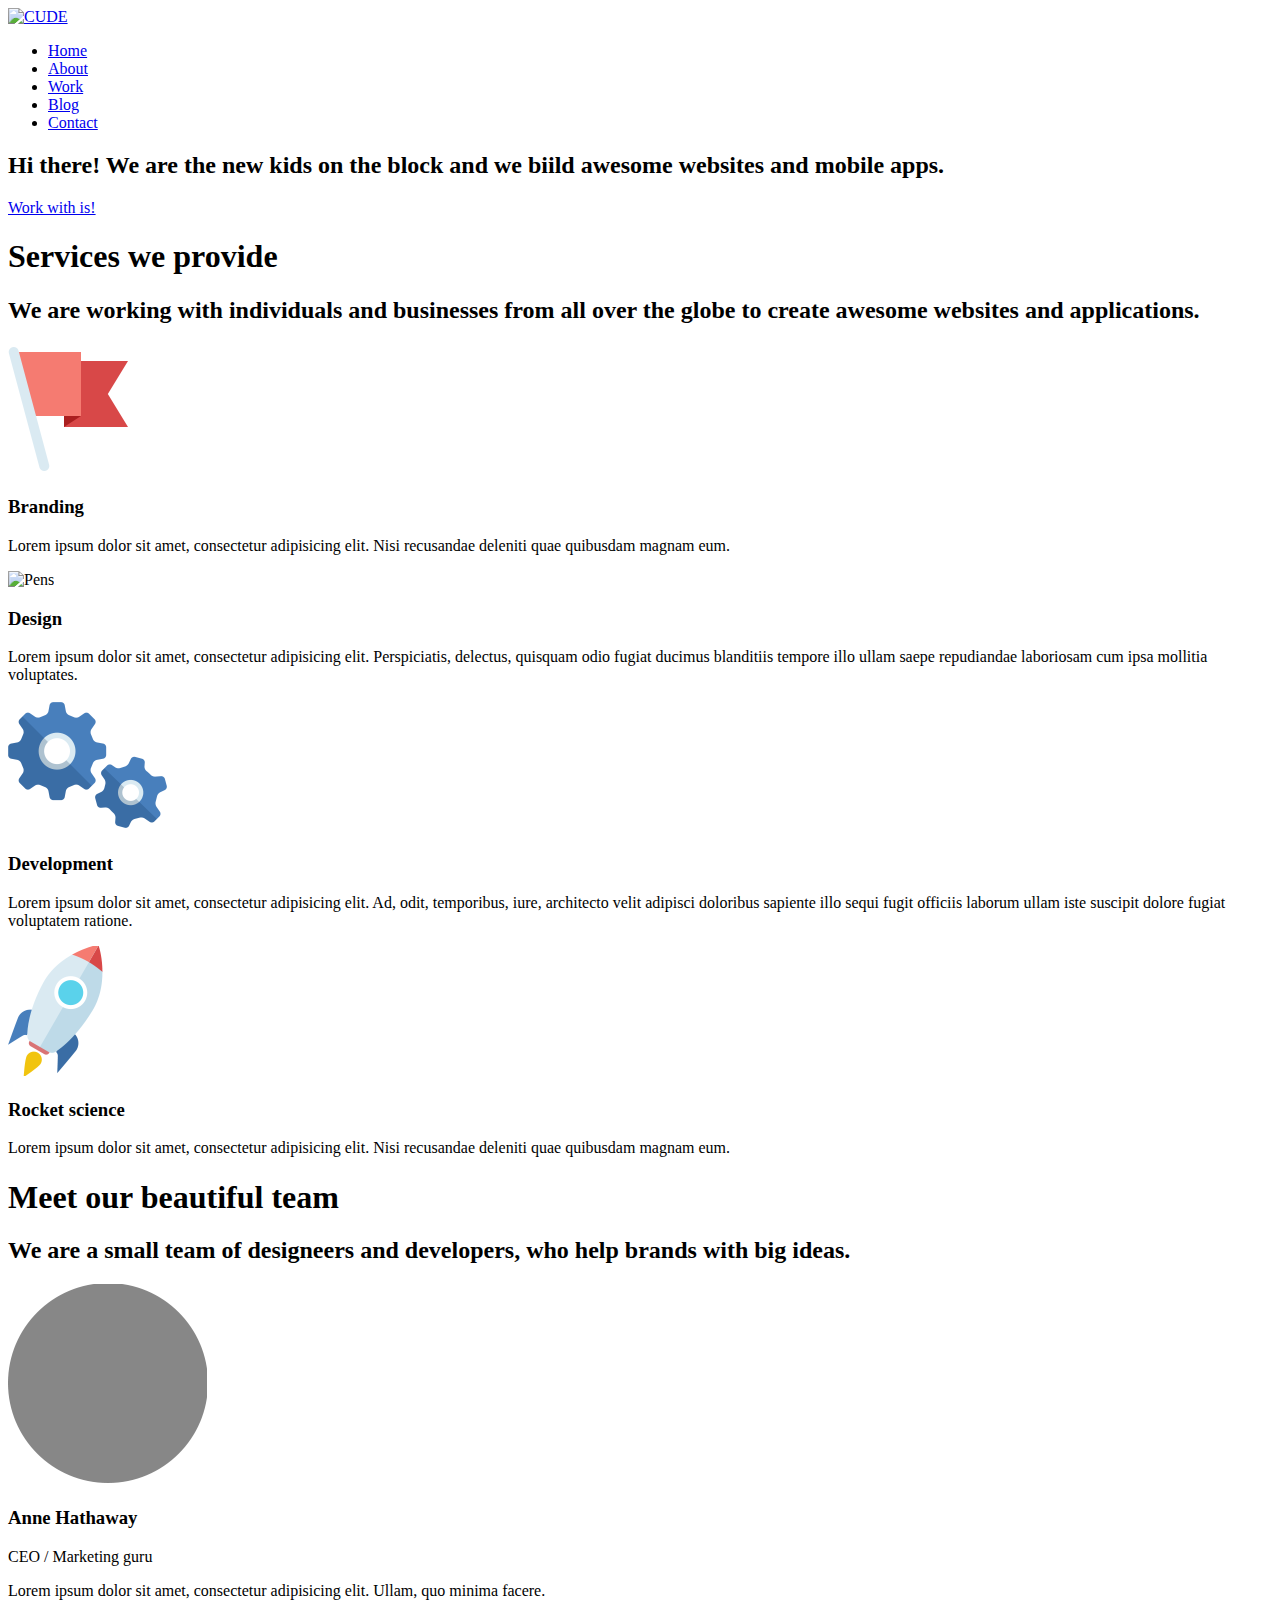
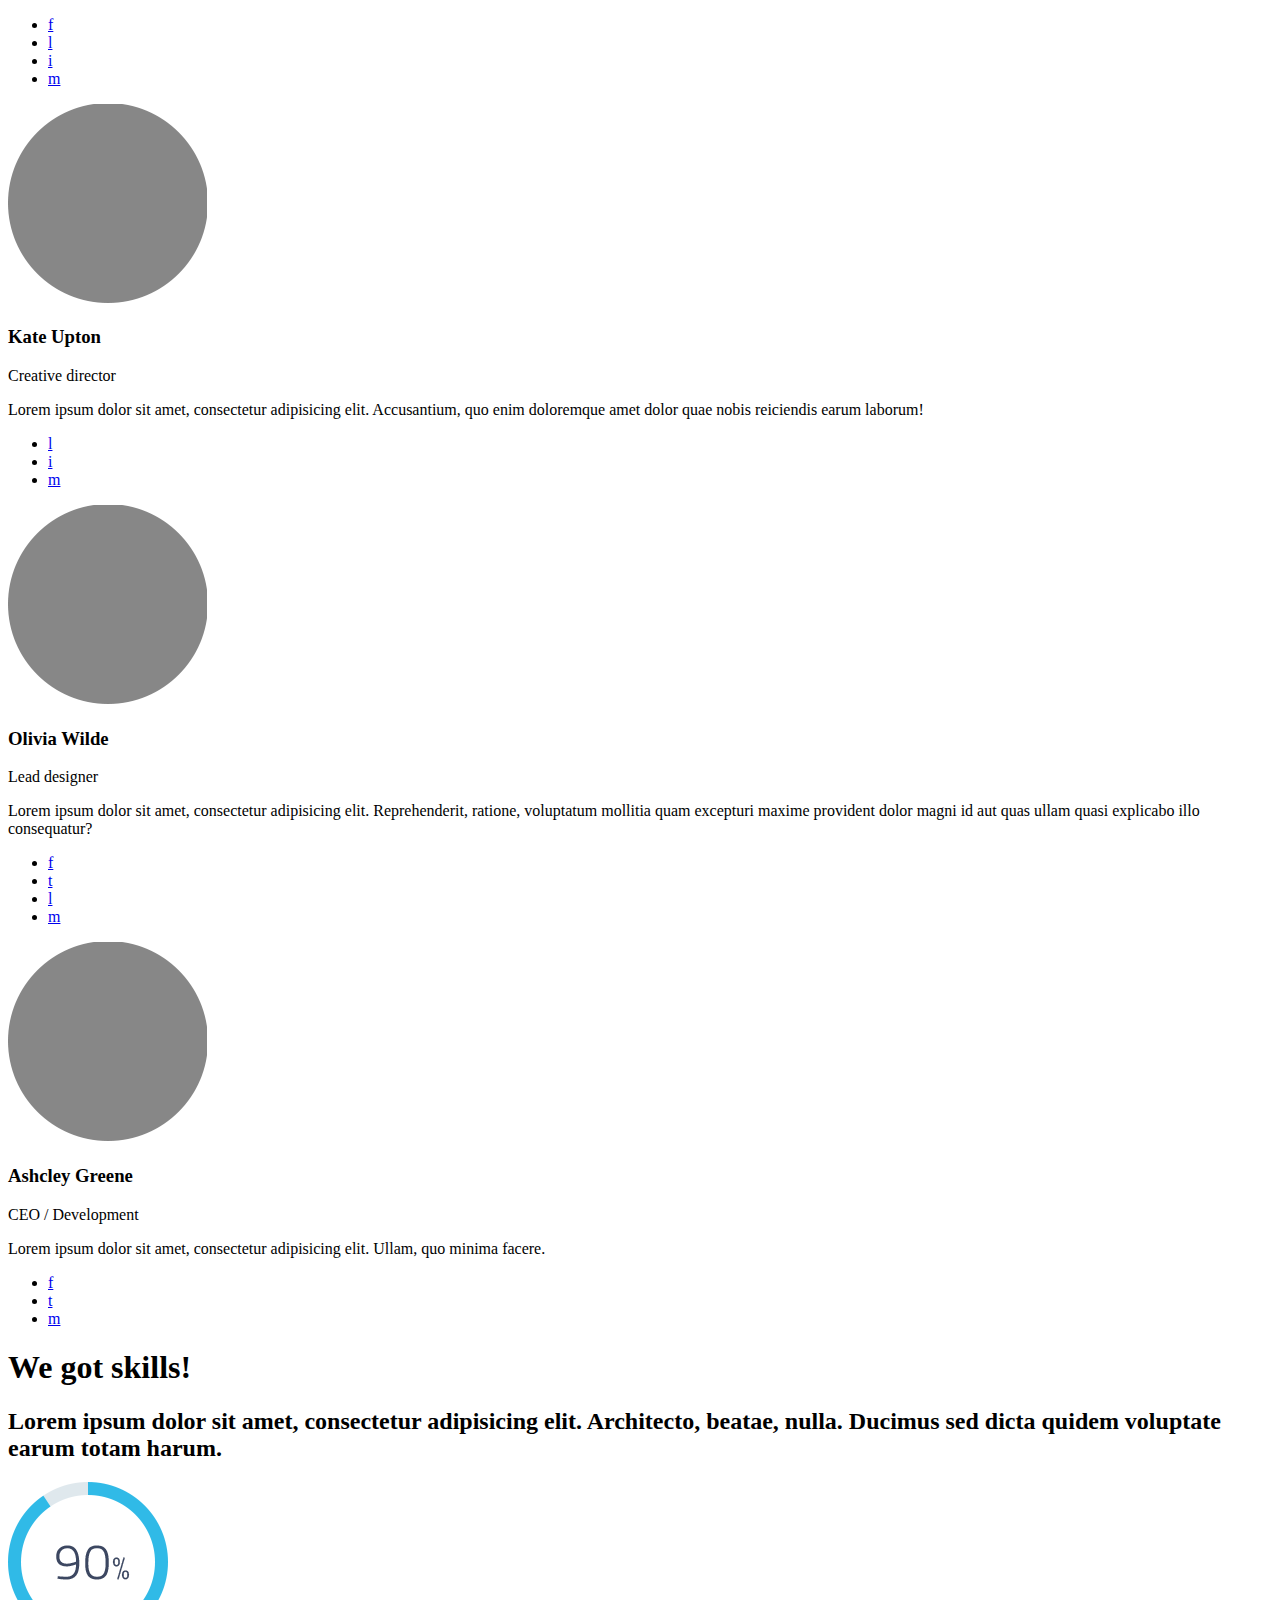
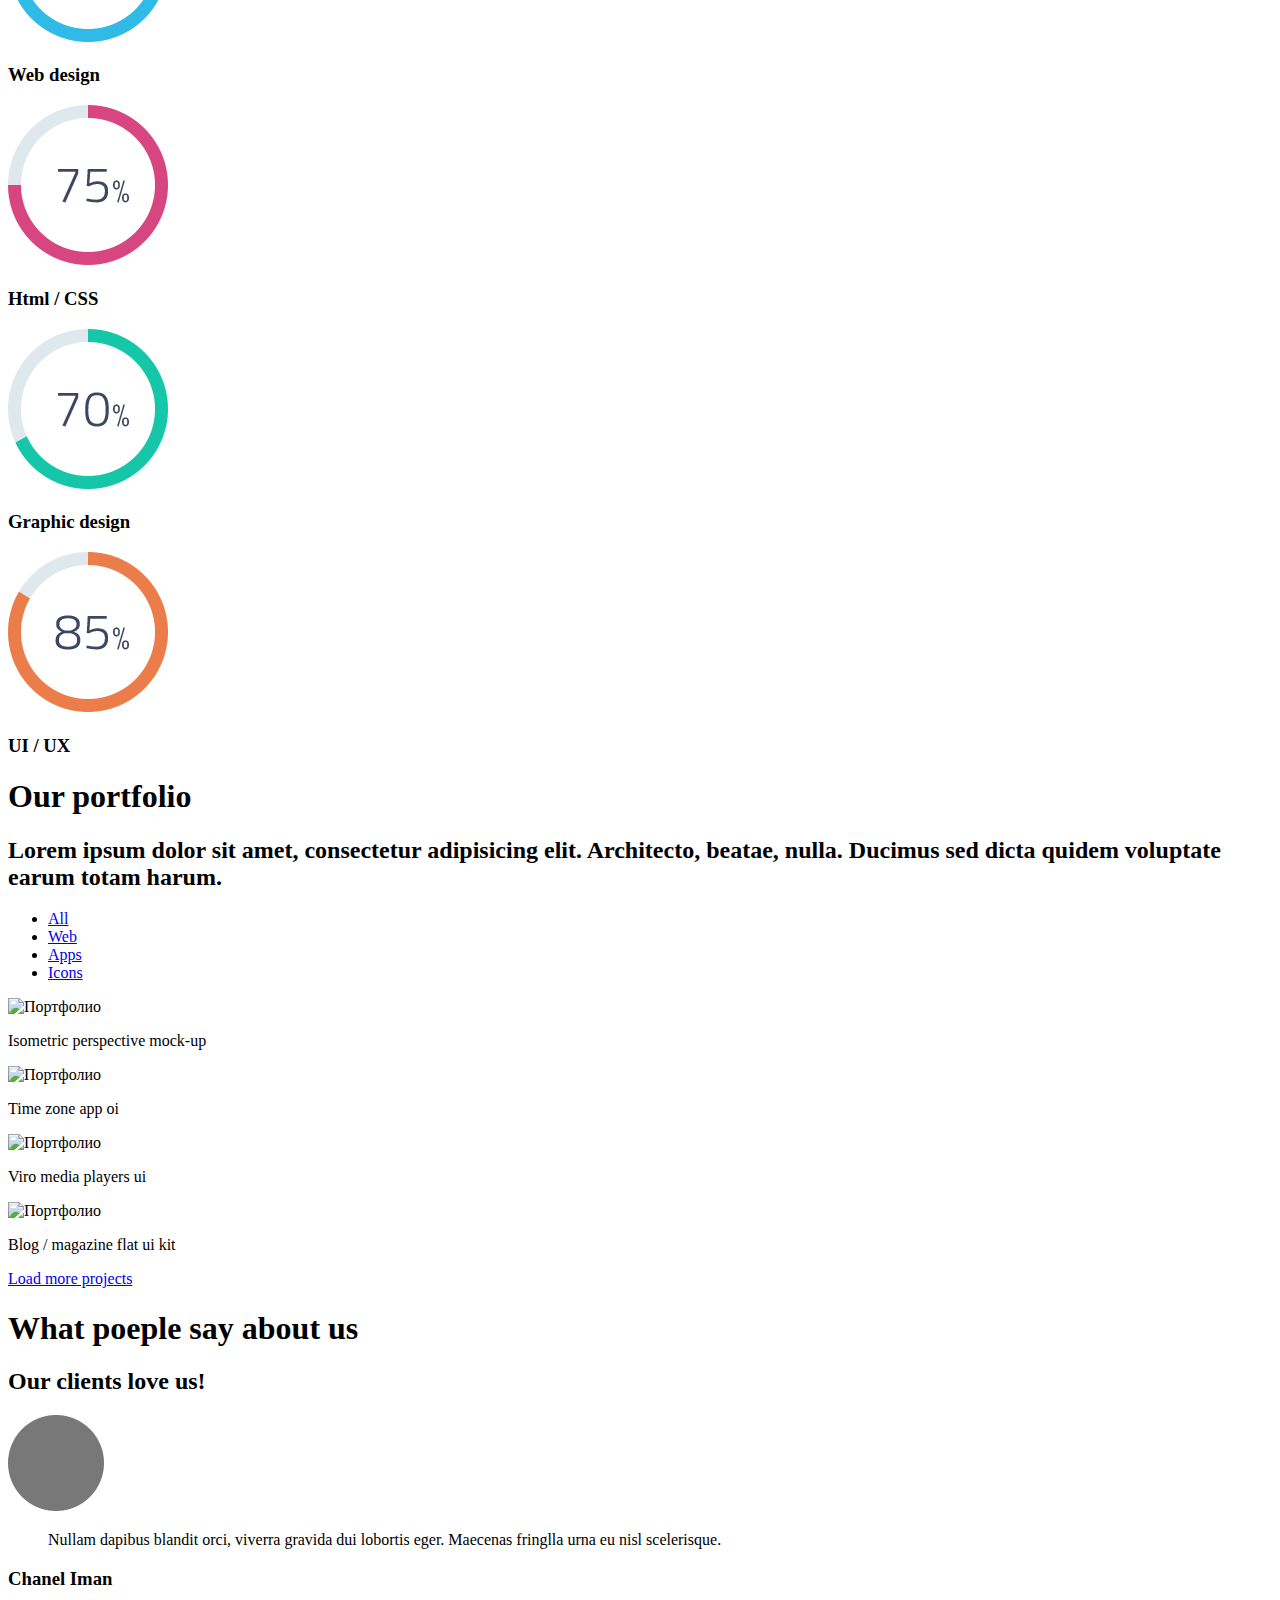
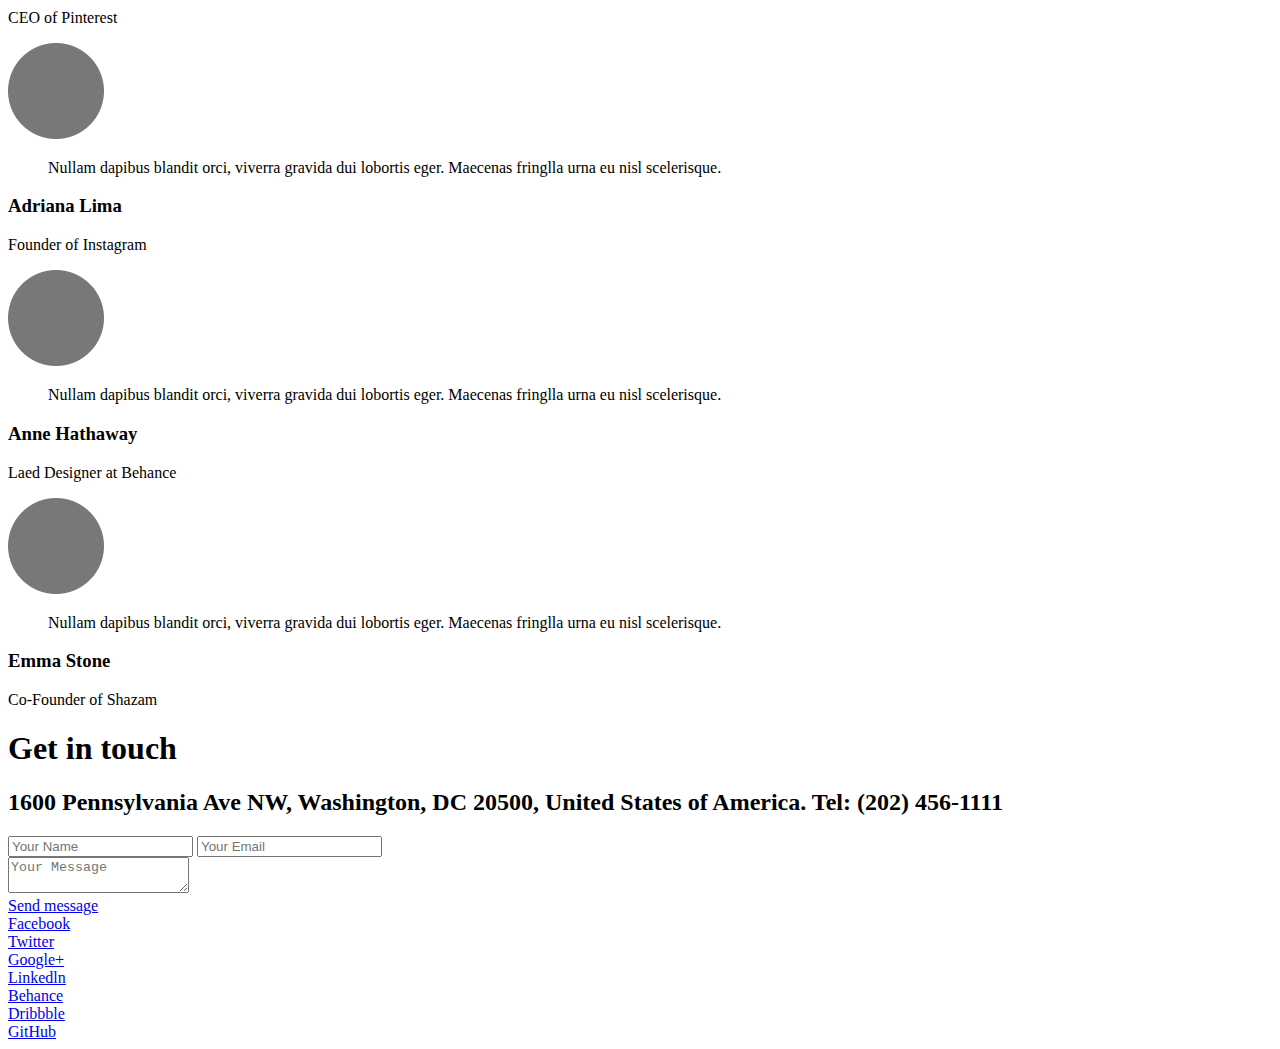
==== index.html @ f36f875e "Update index.html" ====
<!doctype html>
<html lang="en">
<head>
	<meta charset="UTF-8">
	<title>CUDA</title>
	<meta name="viewport" content="width=device-width, user-scalable=no, initial-scale=1.0, maximum-scale=1.0, minimum-scale=1.0">
	<!--<link rel="stylesheet" href="css/reset.css">
-->
	<link rel="stylesheet" href="css/style.css">

	
</head>
<body>
<header id="welcome">
	<div class="wrap">
		<div id="header">
			<a href="#"><img src="images/logo.png" alt="CUDE"></a>
			<ul class="nav">
				<li><a href="#" class="header-menu-link">Home</a></li>
				<li><a href="#" class="header-menu-link">About</a></li>
				<li><a href="#" class="header-menu-link">Work</a></li>
				<li><a href="#" class="header-menu-link">Blog</a></li>
				<li><a href="#" class="header-menu-link">Contact</a></li>
			</ul>
		</div>
		<article class="main-header">
			<h2>Hi there! We are the new kids on the block and we biild awesome websites and mobile apps.</h2>
			<div class="button">
				<a href="#" class="button-link">Work with is!</a>
			</div>
		</article>		
	</div>
</header>
<section id="services">
	<div class="wrap">
		<h1>Services we provide</h1>
		<div class="line"></div>
		<h2>We are working with individuals and businesses from all over the globe to create awesome websites and applications.</h2>
		<div class="flex4">
			<article class="item14">
				<img src="images/Flag.png" alt="Flag">
				<h3>Branding</h3>
				<p>Lorem ipsum dolor sit amet, consectetur adipisicing elit. Nisi recusandae deleniti quae quibusdam magnam eum.</p>
			</article>
			<article class="item14">
				<img src="images/Pens.png" alt="Pens">
				<h3>Design</h3>
				<p>Lorem ipsum dolor sit amet, consectetur adipisicing elit. Perspiciatis, delectus, quisquam odio fugiat ducimus blanditiis tempore illo ullam saepe repudiandae laboriosam cum ipsa mollitia voluptates.</p>
			</article>
			<article class="item14">
				<img src="images/Gears.png" alt="Gears">
				<h3>Development</h3>
				<p>Lorem ipsum dolor sit amet, consectetur adipisicing elit. Ad, odit, temporibus, iure, architecto velit adipisci doloribus sapiente illo sequi fugit officiis laborum ullam iste suscipit dolore fugiat voluptatem ratione.</p>
			</article>
			<article class="item14">
				<img src="images/Rocket.png" alt="Rocket">
				<h3>Rocket science</h3>
				<p>Lorem ipsum dolor sit amet, consectetur adipisicing elit. Nisi recusandae deleniti quae quibusdam magnam eum.</p>
			</article>
		</div>
	</div>
</section>
<section id="team">
	<div class="wrap">
		<h1>Meet our beautiful team</h1>
		<div class="line"></div>
		<h2>We are a small team of designeers and developers, who help brands with big ideas.</h2>
		<div class="flex4">
		<article class="item14">
			<div class="team-wrap">
				<img src="images/Mogshot.png" alt="Photo">
				<h3>Anne Hathaway</h3>
				<span>CEO / Marketing guru</span>
				<p>Lorem ipsum dolor sit amet, consectetur adipisicing elit. Ullam, quo minima facere.</p>
			</div>
			<ul>
				<li class="soc-ico"><a href="#">f</a></li>
				<li class="soc-ico"><a href="#">l</a></li>
				<li class="soc-ico"><a href="#">i</a></li>
				<li class="soc-ico"><a href="#">m</a></li>
			</ul>
		</article>
		<article class="item14">
			<div class="team-wrap">
				<img src="images/Mogshot.png" alt="Photo">
				<h3>Kate Upton</h3>
				<span>Creative director</span>
				<p>Lorem ipsum dolor sit amet, consectetur adipisicing elit. Accusantium, quo enim doloremque amet dolor quae nobis reiciendis earum laborum!</p>
			</div>
			<ul>
				<li class="soc-ico"><a href="#">l</a></li>
				<li class="soc-ico"><a href="#">i</a></li>
				<li class="soc-ico"><a href="#">m</a></li>
			</ul>
		</article>
		<article class="item14">
			<div class="team-wrap">
				<img src="images/Mogshot.png" alt="Photo">
				<h3>Olivia Wilde</h3>
				<span>Lead designer</span>
				<p>Lorem ipsum dolor sit amet, consectetur adipisicing elit. Reprehenderit, ratione, voluptatum mollitia quam excepturi maxime provident dolor magni id aut quas ullam quasi explicabo illo consequatur?</p>
			</div>
			<ul>
				<li class="soc-ico"><a href="#">f</a></li>
				<li class="soc-ico"><a href="#">t</a></li>
				<li class="soc-ico"><a href="#">l</a></li>
				<li class="soc-ico"><a href="#">m</a></li>
			</ul>
		</article>
		<article class="item14">
			<div class="team-wrap">
				<img src="images/Mogshot.png" alt="Photo">
				<h3>Ashcley Greene</h3>
				<span>CEO / Development</span>
				<p>Lorem ipsum dolor sit amet, consectetur adipisicing elit. Ullam, quo minima facere.</p>
			</div>
			<ul>
				<li class="soc-ico"><a href="#">f</a></li>
				<li class="soc-ico"><a href="#">t</a></li>
				<li class="soc-ico"><a href="#">m</a></li>
			</ul>
		</article>
		</div>
	</div>
</section>
<section id="skills">
	<div class="wrap">
		<h1>We got skills!</h1>
		<div class="line"></div>
		<h2>Lorem ipsum dolor sit amet, consectetur adipisicing elit. Architecto, beatae, nulla. Ducimus sed dicta quidem voluptate earum totam harum.</h2>
		<div class="flex4">
		<article class="item14">
			<img src="images/90.png" alt="Показатель">
			<h3>Web design</h3>
		</article>
		<article class="item14">
			<img src="images/75.png" alt="Показатель">
			<h3>Html / CSS</h3>
		</article>
		<article class="item14">
			<img src="images/70.png" alt="Показатель">
			<h3>Graphic design</h3>
		</article>
		<article class="item14">
			<img src="images/85.png" alt="Показатель">
			<h3>UI / UX</h3>
		</article>
		</div>
	</div>
</section>
<section id="porfolio">
	<div class="wrap">
		<h1>Our portfolio</h1>
		<div class="line"></div>
		<h2>Lorem ipsum dolor sit amet, consectetur adipisicing elit. Architecto, beatae, nulla. Ducimus sed dicta quidem voluptate earum totam harum.</h2>
		<ul class="port-li">
			<li><a href="#">All</a></li>
			<li><a href="#">Web</a></li>
			<li><a href="#">Apps</a></li>
			<li><a href="#">Icons</a></li>
		</ul>
		<div class="flex2">
		<article class="item12">
			<img src="images/comp1.png" alt="Портфолио">
			<p>Isometric perspective mock-up</p>
		</article>
		<article class="item12">
			<img src="images/comp2.png" alt="Портфолио">
			<p>Time zone app oi</p>
		</article>
		<article class="item12">
			<img src="images/comp3.png" alt="Портфолио">
			<p>Viro media players ui</p>
		</article>
		<article class="item12">
			<img src="images/comp4.png" alt="Портфолио">
			<p>Blog / magazine flat ui kit</p>
		</article>
		</div>
		<div class="button">
				<a href="#" class="button-link">Load more projects</a>
		</div>
	</div>
</section>
<section id="testimonials">
	<div class="wrap">
		<h1>What poeple say about us</h1>
		<div class="line"></div>
		<h2>Our clients love us!</h2>
		<div class="flex2">
		<article class="item12">
			<img src="images/Mugshot.png" alt="Photo">
			<div>
				<blockquote>Nullam dapibus blandit orci, viverra gravida dui lobortis eger. Maecenas fringlla urna eu nisl scelerisque.</blockquote>
				<h3>Chanel Iman</h3>
				<p>CEO of Pinterest</p>
			</div>
		</article>
		<article class="item12">
			<img src="images/Mugshot.png" alt="Photo">
			<div>
				<blockquote>Nullam dapibus blandit orci, viverra gravida dui lobortis eger. Maecenas fringlla urna eu nisl scelerisque.</blockquote>
				<h3>Adriana Lima</h3>
				<p>Founder of Instagram</p>
			</div>
		</article>		
		<article class="item12">
			<img src="images/Mugshot.png" alt="Photo">
			<div>
				<blockquote>Nullam dapibus blandit orci, viverra gravida dui lobortis eger. Maecenas fringlla urna eu nisl scelerisque.</blockquote>
				<h3>Anne Hathaway</h3>
				<p>Laed Designer at Behance</p>
			</div>
		</article>
		<article class="item12">
			<img src="images/Mugshot.png" alt="Photo">
			<div>
				<blockquote>Nullam dapibus blandit orci, viverra gravida dui lobortis eger. Maecenas fringlla urna eu nisl scelerisque.</blockquote>
				<h3>Emma Stone</h3>
				<p>Co-Founder of Shazam</p>
			</div>
		</article>
		</div>		
	</div>
</section>
<section id="get">
	<div class="wrap">
		<h1>Get in touch</h1>
		<div class="line"></div>
		<h2>1600 Pennsylvania Ave NW, Washington, DC 20500, United States of America. Tel: <a>(202) 456-1111</a></h2>
		<form action="get">
			<div class="wrap-input">
				<input type="text" class="textin" placeholder="Your Name" required>
				<input type="mail" class="textin" placeholder="Your Email" required>
			</div>
			<textarea class="textarea" placeholder="Your Message" required></textarea>
			<div class="button">
			<a href="#" class="button-link">Send message</a>
			</div>
		</form>
	</div>
</section>
<footer>
	<div class="wrap">
			<div><a href="#">Facebook</a></div>
			<div><a href="#">Twitter</a></div>
			<div><a href="#">Google+</a></div>
			<div><a href="#">Linkedln</a></div>
			<div><a href="#">Behance</a></div>
			<div><a href="#">Dribbble</a></div>
			<div><a href="#">GitHub</a></div>
	</div>
</footer>
	
</body>
</html>
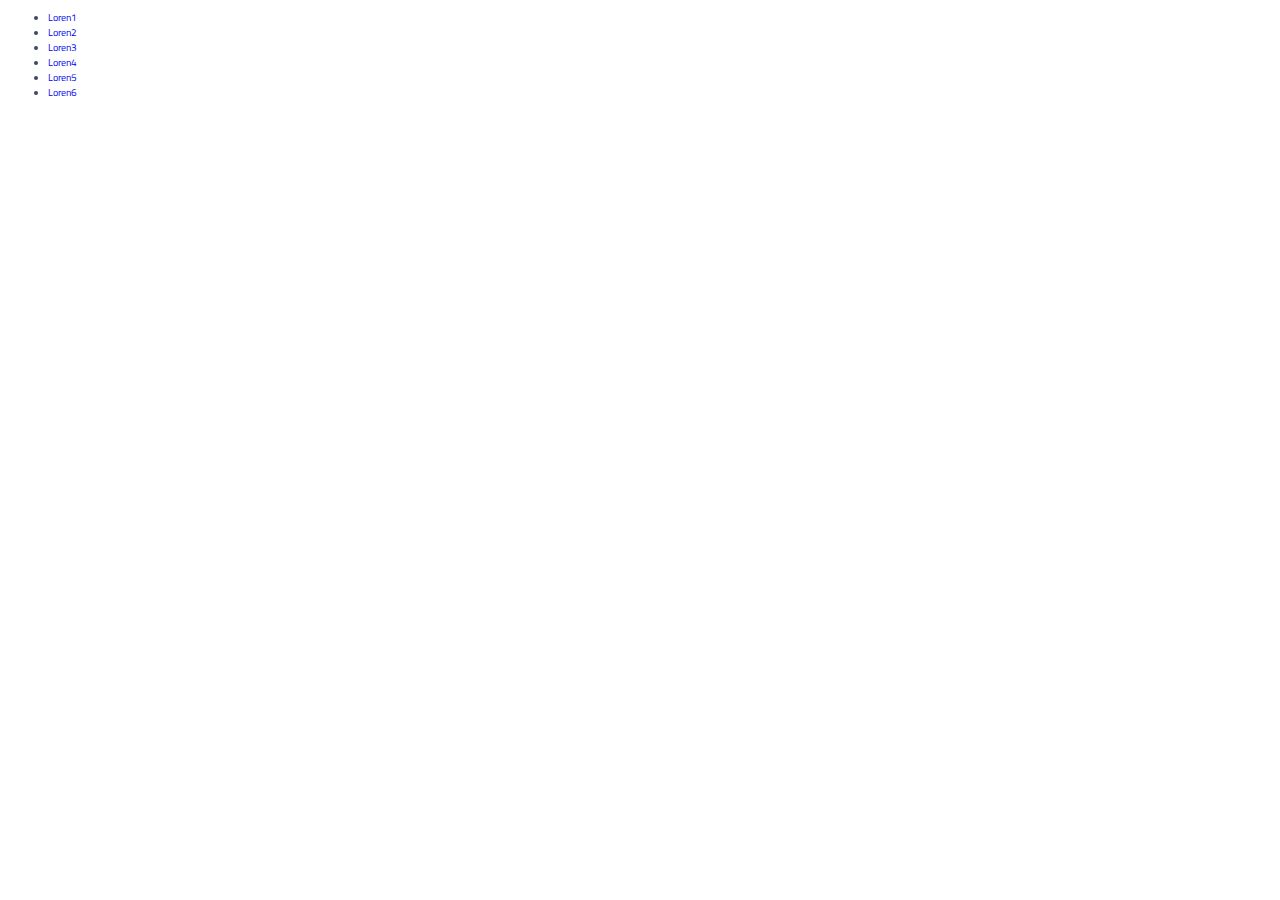
==== commit c6fd19bd: "Add files via upload" ====
--- a/index.html
+++ b/index.html
@@ -1,256 +1,29 @@
-<!doctype html>
+<!DOCTYPE html>
 <html lang="en">
 <head>
 	<meta charset="UTF-8">
-	<title>CUDA</title>
-	<meta name="viewport" content="width=device-width, user-scalable=no, initial-scale=1.0, maximum-scale=1.0, minimum-scale=1.0">
-	<!--<link rel="stylesheet" href="css/reset.css">
--->
-	<link rel="stylesheet" href="css/style.css">
-
-	
+	<link rel="stylesheet" href="reset.css">
+	<link rel="stylesheet" href="style.css">
+	<title>BlogVers</title>
 </head>
 <body>
-<header id="welcome">
-	<div class="wrap">
-		<div id="header">
-			<a href="#"><img src="images/logo.png" alt="CUDE"></a>
-			<ul class="nav">
-				<li><a href="#" class="header-menu-link">Home</a></li>
-				<li><a href="#" class="header-menu-link">About</a></li>
-				<li><a href="#" class="header-menu-link">Work</a></li>
-				<li><a href="#" class="header-menu-link">Blog</a></li>
-				<li><a href="#" class="header-menu-link">Contact</a></li>
-			</ul>
-		</div>
-		<article class="main-header">
-			<h2>Hi there! We are the new kids on the block and we biild awesome websites and mobile apps.</h2>
-			<div class="button">
-				<a href="#" class="button-link">Work with is!</a>
-			</div>
-		</article>		
-	</div>
-</header>
-<section id="services">
-	<div class="wrap">
-		<h1>Services we provide</h1>
-		<div class="line"></div>
-		<h2>We are working with individuals and businesses from all over the globe to create awesome websites and applications.</h2>
-		<div class="flex4">
-			<article class="item14">
-				<img src="images/Flag.png" alt="Flag">
-				<h3>Branding</h3>
-				<p>Lorem ipsum dolor sit amet, consectetur adipisicing elit. Nisi recusandae deleniti quae quibusdam magnam eum.</p>
-			</article>
-			<article class="item14">
-				<img src="images/Pens.png" alt="Pens">
-				<h3>Design</h3>
-				<p>Lorem ipsum dolor sit amet, consectetur adipisicing elit. Perspiciatis, delectus, quisquam odio fugiat ducimus blanditiis tempore illo ullam saepe repudiandae laboriosam cum ipsa mollitia voluptates.</p>
-			</article>
-			<article class="item14">
-				<img src="images/Gears.png" alt="Gears">
-				<h3>Development</h3>
-				<p>Lorem ipsum dolor sit amet, consectetur adipisicing elit. Ad, odit, temporibus, iure, architecto velit adipisci doloribus sapiente illo sequi fugit officiis laborum ullam iste suscipit dolore fugiat voluptatem ratione.</p>
-			</article>
-			<article class="item14">
-				<img src="images/Rocket.png" alt="Rocket">
-				<h3>Rocket science</h3>
-				<p>Lorem ipsum dolor sit amet, consectetur adipisicing elit. Nisi recusandae deleniti quae quibusdam magnam eum.</p>
-			</article>
-		</div>
-	</div>
-</section>
-<section id="team">
-	<div class="wrap">
-		<h1>Meet our beautiful team</h1>
-		<div class="line"></div>
-		<h2>We are a small team of designeers and developers, who help brands with big ideas.</h2>
-		<div class="flex4">
-		<article class="item14">
-			<div class="team-wrap">
-				<img src="images/Mogshot.png" alt="Photo">
-				<h3>Anne Hathaway</h3>
-				<span>CEO / Marketing guru</span>
-				<p>Lorem ipsum dolor sit amet, consectetur adipisicing elit. Ullam, quo minima facere.</p>
-			</div>
-			<ul>
-				<li class="soc-ico"><a href="#">f</a></li>
-				<li class="soc-ico"><a href="#">l</a></li>
-				<li class="soc-ico"><a href="#">i</a></li>
-				<li class="soc-ico"><a href="#">m</a></li>
-			</ul>
-		</article>
-		<article class="item14">
-			<div class="team-wrap">
-				<img src="images/Mogshot.png" alt="Photo">
-				<h3>Kate Upton</h3>
-				<span>Creative director</span>
-				<p>Lorem ipsum dolor sit amet, consectetur adipisicing elit. Accusantium, quo enim doloremque amet dolor quae nobis reiciendis earum laborum!</p>
-			</div>
-			<ul>
-				<li class="soc-ico"><a href="#">l</a></li>
-				<li class="soc-ico"><a href="#">i</a></li>
-				<li class="soc-ico"><a href="#">m</a></li>
-			</ul>
-		</article>
-		<article class="item14">
-			<div class="team-wrap">
-				<img src="images/Mogshot.png" alt="Photo">
-				<h3>Olivia Wilde</h3>
-				<span>Lead designer</span>
-				<p>Lorem ipsum dolor sit amet, consectetur adipisicing elit. Reprehenderit, ratione, voluptatum mollitia quam excepturi maxime provident dolor magni id aut quas ullam quasi explicabo illo consequatur?</p>
-			</div>
-			<ul>
-				<li class="soc-ico"><a href="#">f</a></li>
-				<li class="soc-ico"><a href="#">t</a></li>
-				<li class="soc-ico"><a href="#">l</a></li>
-				<li class="soc-ico"><a href="#">m</a></li>
-			</ul>
-		</article>
-		<article class="item14">
-			<div class="team-wrap">
-				<img src="images/Mogshot.png" alt="Photo">
-				<h3>Ashcley Greene</h3>
-				<span>CEO / Development</span>
-				<p>Lorem ipsum dolor sit amet, consectetur adipisicing elit. Ullam, quo minima facere.</p>
-			</div>
-			<ul>
-				<li class="soc-ico"><a href="#">f</a></li>
-				<li class="soc-ico"><a href="#">t</a></li>
-				<li class="soc-ico"><a href="#">m</a></li>
-			</ul>
-		</article>
-		</div>
-	</div>
-</section>
-<section id="skills">
-	<div class="wrap">
-		<h1>We got skills!</h1>
-		<div class="line"></div>
-		<h2>Lorem ipsum dolor sit amet, consectetur adipisicing elit. Architecto, beatae, nulla. Ducimus sed dicta quidem voluptate earum totam harum.</h2>
-		<div class="flex4">
-		<article class="item14">
-			<img src="images/90.png" alt="Показатель">
-			<h3>Web design</h3>
-		</article>
-		<article class="item14">
-			<img src="images/75.png" alt="Показатель">
-			<h3>Html / CSS</h3>
-		</article>
-		<article class="item14">
-			<img src="images/70.png" alt="Показатель">
-			<h3>Graphic design</h3>
-		</article>
-		<article class="item14">
-			<img src="images/85.png" alt="Показатель">
-			<h3>UI / UX</h3>
-		</article>
-		</div>
-	</div>
-</section>
-<section id="porfolio">
-	<div class="wrap">
-		<h1>Our portfolio</h1>
-		<div class="line"></div>
-		<h2>Lorem ipsum dolor sit amet, consectetur adipisicing elit. Architecto, beatae, nulla. Ducimus sed dicta quidem voluptate earum totam harum.</h2>
-		<ul class="port-li">
-			<li><a href="#">All</a></li>
-			<li><a href="#">Web</a></li>
-			<li><a href="#">Apps</a></li>
-			<li><a href="#">Icons</a></li>
+<!-- 	<section id="header" class="header">
+		<div></div>
+	</section>
+ -->
+ 	<section id="content" class="content">
+		<div></div>
+	</section>
+	
+	<section id="footer" class="footer">
+		<ul class="footer__menu">
+			<li href="#"><a href="6x2/index.html" class="footer__menu-link">Loren1</a></li>
+			<li href="#"><a href="#" class="footer__menu-link">Loren2</a></li>
+			<li href="#"><a href="#" class="footer__menu-link">Loren3</a></li>
+			<li href="#"><a href="#" class="footer__menu-link">Loren4</a></li>
+			<li href="#"><a href="#" class="footer__menu-link">Loren5</a></li>
+			<li href="#"><a href="#" class="footer__menu-link">Loren6</a></li>
 		</ul>
-		<div class="flex2">
-		<article class="item12">
-			<img src="images/comp1.png" alt="Портфолио">
-			<p>Isometric perspective mock-up</p>
-		</article>
-		<article class="item12">
-			<img src="images/comp2.png" alt="Портфолио">
-			<p>Time zone app oi</p>
-		</article>
-		<article class="item12">
-			<img src="images/comp3.png" alt="Портфолио">
-			<p>Viro media players ui</p>
-		</article>
-		<article class="item12">
-			<img src="images/comp4.png" alt="Портфолио">
-			<p>Blog / magazine flat ui kit</p>
-		</article>
-		</div>
-		<div class="button">
-				<a href="#" class="button-link">Load more projects</a>
-		</div>
-	</div>
-</section>
-<section id="testimonials">
-	<div class="wrap">
-		<h1>What poeple say about us</h1>
-		<div class="line"></div>
-		<h2>Our clients love us!</h2>
-		<div class="flex2">
-		<article class="item12">
-			<img src="images/Mugshot.png" alt="Photo">
-			<div>
-				<blockquote>Nullam dapibus blandit orci, viverra gravida dui lobortis eger. Maecenas fringlla urna eu nisl scelerisque.</blockquote>
-				<h3>Chanel Iman</h3>
-				<p>CEO of Pinterest</p>
-			</div>
-		</article>
-		<article class="item12">
-			<img src="images/Mugshot.png" alt="Photo">
-			<div>
-				<blockquote>Nullam dapibus blandit orci, viverra gravida dui lobortis eger. Maecenas fringlla urna eu nisl scelerisque.</blockquote>
-				<h3>Adriana Lima</h3>
-				<p>Founder of Instagram</p>
-			</div>
-		</article>		
-		<article class="item12">
-			<img src="images/Mugshot.png" alt="Photo">
-			<div>
-				<blockquote>Nullam dapibus blandit orci, viverra gravida dui lobortis eger. Maecenas fringlla urna eu nisl scelerisque.</blockquote>
-				<h3>Anne Hathaway</h3>
-				<p>Laed Designer at Behance</p>
-			</div>
-		</article>
-		<article class="item12">
-			<img src="images/Mugshot.png" alt="Photo">
-			<div>
-				<blockquote>Nullam dapibus blandit orci, viverra gravida dui lobortis eger. Maecenas fringlla urna eu nisl scelerisque.</blockquote>
-				<h3>Emma Stone</h3>
-				<p>Co-Founder of Shazam</p>
-			</div>
-		</article>
-		</div>		
-	</div>
-</section>
-<section id="get">
-	<div class="wrap">
-		<h1>Get in touch</h1>
-		<div class="line"></div>
-		<h2>1600 Pennsylvania Ave NW, Washington, DC 20500, United States of America. Tel: <a>(202) 456-1111</a></h2>
-		<form action="get">
-			<div class="wrap-input">
-				<input type="text" class="textin" placeholder="Your Name" required>
-				<input type="mail" class="textin" placeholder="Your Email" required>
-			</div>
-			<textarea class="textarea" placeholder="Your Message" required></textarea>
-			<div class="button">
-			<a href="#" class="button-link">Send message</a>
-			</div>
-		</form>
-	</div>
-</section>
-<footer>
-	<div class="wrap">
-			<div><a href="#">Facebook</a></div>
-			<div><a href="#">Twitter</a></div>
-			<div><a href="#">Google+</a></div>
-			<div><a href="#">Linkedln</a></div>
-			<div><a href="#">Behance</a></div>
-			<div><a href="#">Dribbble</a></div>
-			<div><a href="#">GitHub</a></div>
-	</div>
-</footer>
-	
+	</section>
 </body>
-</html>
+</html>--- a/style.css
+++ b/style.css
@@ -0,0 +1,363 @@
+@font-face { 
+font-family: TitilliumWeb;
+src: url(../fonts/TitilliumWeb-Regular.ttf);
+font-weight: normal;
+}
+@font-face { 
+font-family: TitilliumWeb;
+src: url(../fonts/TitilliumWeb-Bold.ttf);
+font-weight: bold;
+}
+@font-face { 
+font-family: TitilliumWeb;
+src: url(../fonts/TitilliumWeb-Light.ttf);
+font-weight: 200;
+}
+@font-face { 
+font-family: TitilliumWeb;
+src: url(../fonts/TitilliumWeb-LightItalic.ttf);
+font-weight: 200;
+font-style: italic;
+}
+@font-face { 
+font-family: TitilliumWeb;
+src: url(../fonts/TitilliumWeb-SemiBold.ttf);
+font-weight: 600;
+}
+@font-face { 
+font-family: Socialico;
+src: url(../fonts/Socialico.ttf);
+font-weight: normal;
+}
+
+
+/* CSS */
+*, *::before, *::after {
+	box-sizing: border-box;
+}
+a {
+	text-decoration: none;
+}
+body {
+	background-color: #FFF;
+	color: #3c4761;
+	font-family: TitilliumWeb, sans-serif;
+	font-size: 10px;
+	font-weight: normal;
+}
+.wrap {
+	max-width: 1140px;
+	text-align: center;
+	margin: 0 auto;
+	padding: 3.5rem 1% 8rem;
+}
+#welcome {
+	background-color: #87509c;
+}
+#header {
+	display: flex;
+	justify-content: space-around;
+	align-items: center;
+	margin-bottom: 140px;
+}
+#header>img {
+	width: 120px;
+	height: 40px;
+}
+.nav {
+	width: 50%;
+	display: flex;
+	justify-content: flex-end;
+	vertical-align: middle;
+}
+.header-menu-link {
+	color: #fff;
+	text-transform: uppercase;
+	vertical-align: middle;
+	padding: 0.5rem;
+	font-size: 1rem;
+	line-height: 2.5rem;
+}
+.header-menu-link:hover {
+	background-color: #643a79;
+	border-radius: 0.5rem;
+}
+article.main-header {
+	font-size: 2.1rem;
+	line-height: 4rem;
+	color: #fff;
+	font-weight: bold;
+	display: flex;
+	flex-direction: column;
+	justify-content: center;
+}
+article.main-header>h2 {
+	display: inline-block;
+	width: 70%;
+	margin: 0 auto;
+}
+article.main-header>div.button {
+	background-color: #eb7d4d;
+	margin-top: 60px;
+}
+div.button {
+	width: 295px;
+	height: 70px;
+	border-radius: 7px;
+	border-bottom: 3px solid #ca6b40;
+	margin: 0 auto;
+	margin-top: 60px;
+	cursor: pointer;
+}
+.button-link{
+	font-weight: 600;
+	text-transform: uppercase;
+	color: #fff;
+	font-size: 1.4rem;
+	line-height: 4rem;
+}
+section h1 {
+	font-size: 3rem;
+	font-weight: bold;
+	text-transform: uppercase;
+}
+.line {
+	width: 90px;
+	height: 4px;
+	background-color: #445162;
+	margin: 20px auto 25px;
+}
+#services {
+	background-color: #17c2a4;
+	color: #fff;
+}
+section>div>h2 {
+	font-size: 1.5rem;
+	margin: 0 auto;
+	width: 70%;
+}
+.flex4{
+	display: flex;
+	justify-content: space-between;
+	align-items: stretch;
+	flex-wrap: wrap;
+}
+.flex2{
+	display: flex;
+	justify-content: space-between;
+	align-items: stretch;
+	flex-wrap: wrap;
+}
+.item14 {
+	width: 25%;
+	padding: 1%;
+	display: flex;
+	flex-direction: column;
+	align-items: center;
+	margin-top: 6rem;	
+}
+.item14 img, .item12 img {
+	max-width: 100%; height: auto;
+}
+section .item14 h3 {
+	font-weight: bold;
+	font-size: 1.3rem;
+	line-height: 3rem;
+	text-transform: uppercase;
+}
+section .item14 p {
+	font-size: 1.2rem;
+	line-height: 1.4rem;
+	margin-top: 20px;
+}
+#team {
+	background-color: #e7f1f8;
+}
+#team .line {
+	background-color: #bbd1df;
+}
+section#team article.item14 {
+	justify-content: space-between;
+}
+section#team .team-wrap>span {
+	color: #30bae7;
+	text-transform: capitalize;
+	font-size: 0.8rem;
+}
+section#team article.item14>ul {
+	display: flex;
+	margin-top: 30px; 
+}
+section#team .soc-ico>a {
+	font-family: Socialico;
+	color: #30b0e7;
+	background-color: #fff;
+	border-radius: 50%;
+	font-size: 1.7rem;
+}
+section#porfolio {
+	background-color: #fd9;
+}
+section#porfolio ul {
+	display: flex;
+	justify-content: center;
+	margin-top: 50px;
+}
+section#porfolio ul.port-li li {
+	background-color: #ebc985;
+	border-radius: 7px;
+	font-size: 1rem;
+	margin: 0 1%;
+}
+section#porfolio ul.port-li li:hover {
+	background-color: #fff;
+}
+ul.port-li li>a {
+	color: #393939;
+	padding: 0.5rem 1rem;
+	display: block;
+}
+.item12 {
+	width: 50%;
+	padding: 1%;
+	display: flex;
+	flex-direction: column;
+	align-items: center;
+	margin-top: 6rem;
+}
+section#porfolio article.item12 p {
+	font-size: 1rem;
+	line-height: 1.5rem;
+}
+section#porfolio div.button {
+	background-color: #17c2a4;
+	border-bottom-color: #fac;
+} 
+section#testimonials {
+	background-color: #d74680;
+	color: #fff;
+}
+section#testimonials .item12 {
+	flex-direction: row;
+	align-items: flex-start;
+	text-align: left;
+}
+section#testimonials .item12 div {
+	margin-left: 10px;
+}
+section#testimonials .item12 blockquote {
+	font-style: italic;
+	font-size: 1.2rem;
+	line-height: 1.8rem;
+}
+section#testimonials .item12 blockquote:before {
+	content:"'";
+}
+section#testimonials .item12 blockquote:after {
+	content:"'";
+}
+.item12 h3 {
+	font-size: 1.3rem;
+	line-height: 2.5rem;
+	font-style: bold;
+	text-transform: uppercase;
+	margin-top: 25px;
+	
+}
+section#testimonials .item12 p {
+	font-size: 0.9rem;
+	color: #1cd597;
+}
+section#get {
+	background-color: #3c5499;
+	color: #fff;
+}
+section#get .button {
+	background-color: #30bae7;
+	border-bottom-color: #77bce7;
+}
+form {
+	width: 76%;
+	margin: 80px auto 0;
+}
+.wrap-input {
+	display: flex;
+	justify-content: space-between;
+}
+input, .textarea {
+	background-color: #273a71;
+	border: 1px solid #273a71;
+	border-radius: 7px;
+	padding: 1%;
+	color: #fff;
+}
+input.textin {
+	width: 47%;
+	height: 35px;
+}
+.textarea {
+	width: 100%;
+	height: 40vh;
+	margin-top: 25px;
+}
+footer {
+	background-color: #344b8e;
+}
+footer .wrap {
+	display: flex;
+	justify-content: space-around;
+	align-items: center;
+	padding: 1rem 5%;
+}
+footer a {
+	color: #fff;
+	font-weight: 600;
+	font-size: 1.1rem;
+}
+footer a:hover {
+	color: #1cd597;
+}
+
+
+
+/* Media */
+@media screen and (max-width:550px){
+	body {
+	font-size: 6px
+	}
+	#header {
+	flex-direction: column;
+	}
+	.nav {
+    width: 95%;
+	justify-content: center;
+	}
+	.flex4{
+	flex-direction: column;
+	}
+	.item14 {
+	width: 95%;
+	}
+	.flex2{
+	flex-direction: column;
+	}
+	.item12 {
+	width: 95%;
+	}
+	section#testimonials .item12 {
+	flex-direction: column;
+	text-align: center;	
+	align-items: center;
+	}
+	.wrap-input {
+	flex-direction: column;
+	}
+	input.textin {
+	width: 100%;
+	margin-bottom: 1%;
+	}
+	footer .wrap {
+	flex-direction: column;
+	}
+}
+	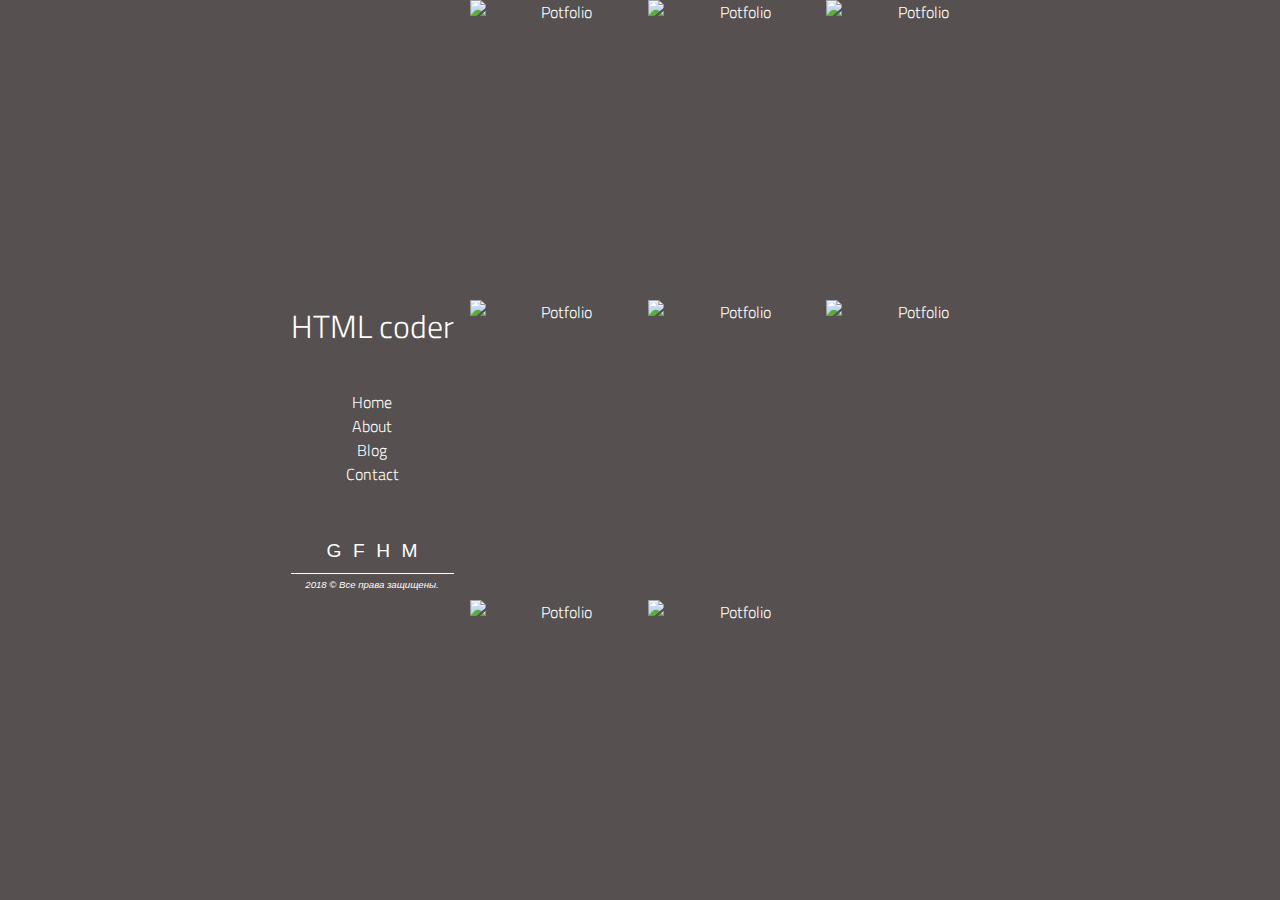
==== commit 4b871a4f: "Add files via upload" ====
--- a/index.html
+++ b/index.html
@@ -2,28 +2,81 @@
 <html lang="en">
 <head>
 	<meta charset="UTF-8">
-	<link rel="stylesheet" href="reset.css">
-	<link rel="stylesheet" href="style.css">
+	<!-- <link rel="stylesheet" href="css/reset.css"> -->
+	<link rel="stylesheet" href="css/style.css">
 	<title>BlogVers</title>
 </head>
 <body>
-<!-- 	<section id="header" class="header">
-		<div></div>
-	</section>
- -->
- 	<section id="content" class="content">
-		<div></div>
-	</section>
-	
-	<section id="footer" class="footer">
-		<ul class="footer__menu">
-			<li href="#"><a href="6x2/index.html" class="footer__menu-link">Loren1</a></li>
-			<li href="#"><a href="#" class="footer__menu-link">Loren2</a></li>
-			<li href="#"><a href="#" class="footer__menu-link">Loren3</a></li>
-			<li href="#"><a href="#" class="footer__menu-link">Loren4</a></li>
-			<li href="#"><a href="#" class="footer__menu-link">Loren5</a></li>
-			<li href="#"><a href="#" class="footer__menu-link">Loren6</a></li>
-		</ul>
-	</section>
+	<div class="wrapper">
+		<section id="header" class="header">
+			<div class="header__wrapper">
+				<div class="header__logo">
+					<a href="#" alt="logo">
+						<h1>HTML coder</h1>
+					</a>
+				</div>
+				<nav>
+					<ul class="header__menu">
+						<li><a href="#">Home</a></li>
+						<li><a href="#">About</a></li>
+						<li><a href="#">Blog</a></li>
+						<li><a href="#">Contact</a></li>
+					</ul>
+				</nav>
+				<div id="footer" class="footer">
+					<ul class="footer__menu">
+						<li href="#"><a href="#" class="footer__menu-link">G</a></li>
+						<li href="#"><a href="#" class="footer__menu-link">F</a></li>
+						<li href="#"><a href="#" class="footer__menu-link">H</a></li>
+						<li href="#"><a href="#" class="footer__menu-link">M</a></li>
+					</ul>
+					<div class="reight">2018 &#169; Все права защищены.</div>
+				</div>
+			</div>
+		</section>
+	 	<section id="content" class="content">
+			<div class="item">
+				<div class="content__item-text" data-title="Текст1">
+				<img src="images/potfolio1.jpg" alt="Potfolio">
+				</div>
+			</div>
+			<div class="item">
+				<div class="content__item-text" data-title="Текст2">
+				<img src="images/potfolio2.jpg" alt="Potfolio">
+				</div>
+			</div>
+			<div class="item">
+				<div class="content__item-text" data-title="Текст3">
+				<img src="images/potfolio3.jpg" alt="Potfolio">
+				</div>
+			</div>
+			<div class="item">
+				<div class="content__item-text" data-title="Текст4">
+				<img src="images/potfolio4.jpg" alt="Potfolio">
+				</div>
+			</div>
+			<div class="item">
+				<div class="content__item-text" data-title="Текст1">
+				<img src="images/potfolio1.jpg" alt="Potfolio">
+				</div>
+			</div>
+			<div class="item">
+				<div class="content__item-text" data-title="Текст2">
+				<img src="images/potfolio2.jpg" alt="Potfolio">
+				</div>
+			</div>
+			<div class="item">
+				<div class="content__item-text" data-title="Текст3">
+				<img src="images/potfolio3.jpg" alt="Potfolio">
+				</div>
+			</div>
+			<div class="item">
+				<div class="content__item-text" data-title="Текст4">
+				<img src="images/potfolio4.jpg" alt="Potfolio">
+				</div>
+			</div>
+		</section>
+	</div>	
+
 </body>
 </html>--- a/css/style.css
+++ b/css/style.css
@@ -0,0 +1,231 @@
+ Fonts */
+@font-face { 
+font-family: TitilliumWeb;
+src: url(../fonts/TitilliumWeb-Regular.ttf);
+font-weight: normal;
+}
+@font-face { 
+font-family: TitilliumWeb;
+src: url(../fonts/TitilliumWeb-Bold.ttf);
+font-weight: bold;
+}
+@font-face { 
+font-family: TitilliumWeb;
+src: url(../fonts/TitilliumWeb-Light.ttf);
+font-weight: 200;
+}
+@font-face { 
+font-family: TitilliumWeb;
+src: url(../fonts/TitilliumWeb-LightItalic.ttf);
+font-weight: 200;
+font-style: italic;
+}
+@font-face { 
+font-family: TitilliumWeb;
+src: url(../fonts/TitilliumWeb-SemiBold.ttf);
+font-weight: 600;
+}
+@font-face { 
+font-family: Socialico;
+src: url(../fonts/Socialico.ttf);
+font-weight: normal;
+}
+
+
+
+
+
+	/* CSS */
+
+*, *::before, *::after {
+	-webkit-box-sizing: border-box;
+	-moz-box-sizing: border-box;
+	box-sizing: border-box;
+	padding: 0;
+	margin: 0;
+	/*outline: 1px solid red; */
+}
+ul, ol {
+	list-style: none;
+}
+a {
+	color: #fff;
+	text-decoration: none;
+}
+body {
+	background-color: #565050;
+	/*background-color: #877d7d;*/
+	font-style: 10px inherit;
+	font-family: TitilliumWeb; sans-serif;
+	color: #fff;
+	text-align: center;
+}
+.wrapper {
+	display: -webkit-flex;
+	display: -moz-flex;
+	display: -ms-flex;
+	display: -o-flex;
+	display: flex;
+	justify-content: center;
+	max-width: 1140px;
+	margin: 0 auto;
+	background-color: #565050;
+}
+
+/*header__left*/
+
+.header {
+	height: 100vh;
+	position: -webkit-sticky;
+	position: -moz-sticky;
+	position: -ms-sticky;
+	position: -o-sticky;
+	position: sticky;
+	top: 0;
+	display: -webkit-flex;
+	display: -moz-flex;
+	display: -ms-flex;
+	display: -o-flex;
+	display: flex;
+	-ms-align-items: center;
+	align-items: center;
+}
+.header__wrapper {
+	width: 100%;
+}
+.header__logo {
+	padding: 1rem;
+}
+.header__logo h1 {
+	font-size: 2rem;
+	font-weight: normal;
+	display: block;
+	line-height: 2rem;
+	cursor: pointer;
+}
+.header__menu {
+	margin: 2rem 0;	
+}
+.header__menu li:hover {
+	background-color: #756e6e;
+	border-right: 1px solid white;
+	border-left: 1px solid white;
+}
+.header__menu li:visited {
+	background-color: #c4c2c2;
+}
+nav a {
+	line-height: 1.5rem;
+}
+.footer {
+	width: 100%;
+	padding: 1rem;
+}
+.footer__menu li {
+	font-size: 1.2rem;
+}
+
+.footer__menu a {
+	font-family: Socialico, sans-serif;
+	padding: 0.3em;
+}
+.footer__menu {
+	width: 100%;
+	display: -webkit-inline-flex;
+	display: -moz-inline-flex;
+	display: -ms-inline-flex;
+	display: -o-inline-flex;
+	display: inline-flex;
+	justify-content: center;
+}
+.reight {
+	font-size: 0.6rem;
+	font-family: Arial, sans-serif;
+	font-style: italic;
+	border-top: 1px solid #fff;
+	padding-top: 0.3rem;
+	margin-top: 0.6rem;
+}
+
+/*Content__right*/
+
+.content {
+	display: -webkit-flex;
+	display: -moz-flex;
+	display: -ms-flex;
+	display: -o-flex;
+	display: flex;
+	-webkit-flex-wrap: wrap;
+	-moz-flex-wrap: wrap;
+	-ms-flex-wrap: wrap;
+	-o-flex-wrap: wrap;
+	flex-wrap: wrap;
+	-ms-align-items: flex-start;
+	align-items: flex-start;
+}
+.item {
+	width: 33.3%;
+	position: relative;
+	cursor: pointer;
+}
+.item img {
+	width: 100%;
+	height: auto;
+	display: block;
+}
+.content__item-text::after {
+  content: attr(data-title);
+  position: absolute;
+  left: 0; 
+	right: 0;
+  bottom: 0;
+  background: rgba(132, 125, 125,0.8);
+  transition: 0.5s; 
+	opacity: 0; 
+ 	height: 40%;
+}
+.content__item-text:hover::after {
+  bottom: 10%;
+  opacity: 1;
+}
+
+
+/*NEDIA*/
+
+
+@media screen and (max-width:790px) {
+	.item {
+		width: 50%;
+	}
+}
+@media screen and (max-width:550px) {
+	.wrapper {
+		-webkit-flex-direction: column;
+		-moz-flex-direction: column;
+		-ms-flex-direction: column;
+		-o-flex-direction: column;
+		flex-direction: column;
+	}
+	.header {
+		-webkit-flex-direction: row;
+		-moz-flex-direction: row;
+		-ms-flex-direction: row;
+		-o-flex-direction: row;
+		flex-direction: row;
+		height: auto;
+	}
+	.header__logo {
+		padding: 0;
+		padding-top: 1rem;
+	}
+	.header__menu {
+		margin: 1em 0;	
+	}
+	
+
+
+		.item {
+		width: 100%;
+		}
+}
+	
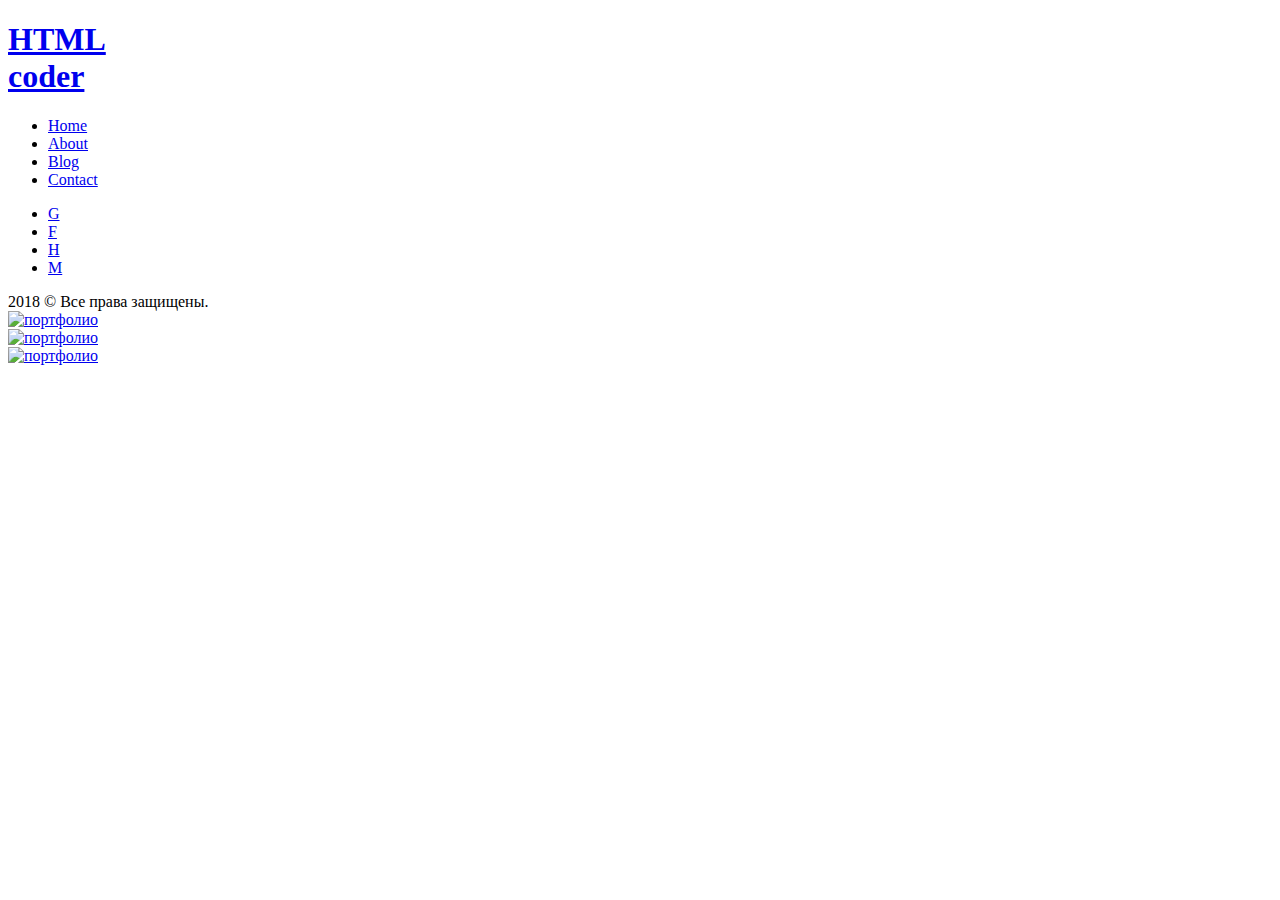
==== commit f3df29ea: "Add files via upload" ====
--- a/index.html
+++ b/index.html
@@ -2,80 +2,66 @@
 <html lang="en">
 <head>
 	<meta charset="UTF-8">
-	<!-- <link rel="stylesheet" href="css/reset.css"> -->
+	<meta name="viewport" content="width=device-width, initial-scale=1.0, maximum-scale=1.0, user-scalable=no">
+	<link href="https://fonts.googleapis.com/css?family=Montserrat:200" rel="stylesheet">
 	<link rel="stylesheet" href="css/style.css">
-	<title>BlogVers</title>
+	<title>Coder's_Blog</title>
 </head>
 <body>
-	<div class="wrapper">
-		<section id="header" class="header">
-			<div class="header__wrapper">
-				<div class="header__logo">
-					<a href="#" alt="logo">
-						<h1>HTML coder</h1>
+	<div class="body_wrapper">
+		<section class="info">
+			<header class="header_wrapper">
+				<div class="header_logo">
+					<a href="#" alt="logo" class="header_logo-link">
+						<h1 class="header_logo-link_title"><span class="header_logo-link_title-link">HTML</span><br> coder</h1>
 					</a>
 				</div>
-				<nav>
-					<ul class="header__menu">
-						<li><a href="#">Home</a></li>
-						<li><a href="#">About</a></li>
-						<li><a href="#">Blog</a></li>
-						<li><a href="#">Contact</a></li>
+				<nav class="header_menu">
+					<ul class="header_menu-link">
+						<li><a href="#" class="header_menu-link_item">Home</a></li>
+						<li><a href="#" class="header_menu-link_item">About</a></li>
+						<li><a href="#" class="header_menu-link_item">Blog</a></li>
+						<li><a href="#" class="header_menu-link_item">Contact</a></li>
 					</ul>
 				</nav>
-				<div id="footer" class="footer">
-					<ul class="footer__menu">
-						<li href="#"><a href="#" class="footer__menu-link">G</a></li>
-						<li href="#"><a href="#" class="footer__menu-link">F</a></li>
-						<li href="#"><a href="#" class="footer__menu-link">H</a></li>
-						<li href="#"><a href="#" class="footer__menu-link">M</a></li>
+			</header>
+			<footer class="footer">
+				<div class="footer_wrapper">
+					<ul class="footer_menu">
+						<li class="footer_menu-link"><a href="#" class="footer_menu-link_item">G</a></li>
+						<li class="footer_menu-link"><a href="#" class="footer_menu-link_item">F</a></li>
+						<li class="footer_menu-link"><a href="#" class="footer_menu-link_item">H</a></li>
+						<li class="footer_menu-link"><a href="#" class="footer_menu-link_item">M</a></li>
 					</ul>
-					<div class="reight">2018 &#169; Все права защищены.</div>
+					<div class="footer_reight">
+						2018 &#169; Все права защищены.
+					</div>
+				</div>
+			</footer>
+		</section>
+	 	<main class="content">
+			<div class="content_box">
+				<div class="content_box_title"></div>
+				<div class="content_box_description"></div>
+				<div class="content_box_pic">
+					<a href="#"><img src="images/potfolio1.jpg" alt="портфолио"></a>
 				</div>
 			</div>
-		</section>
-	 	<section id="content" class="content">
-			<div class="item">
-				<div class="content__item-text" data-title="Текст1">
-				<img src="images/potfolio1.jpg" alt="Potfolio">
+			<div class="content_box">
+				<div class="content_box_title"></div>
+				<div class="content_box_description"></div>
+				<div class="content_box_pic">
+					<a href="#"><img src="images/potfolio2.jpg" alt="портфолио"></a>
+				</div>
+			</div><div class="content_box">
+				<div class="content_box_title"></div>
+				<div class="content_box_description"></div>
+				<div class="content_box_pic">
+					<a href="#"><img src="images/potfolio3.jpg" alt="портфолио"></a>
 				</div>
 			</div>
-			<div class="item">
-				<div class="content__item-text" data-title="Текст2">
-				<img src="images/potfolio2.jpg" alt="Potfolio">
-				</div>
-			</div>
-			<div class="item">
-				<div class="content__item-text" data-title="Текст3">
-				<img src="images/potfolio3.jpg" alt="Potfolio">
-				</div>
-			</div>
-			<div class="item">
-				<div class="content__item-text" data-title="Текст4">
-				<img src="images/potfolio4.jpg" alt="Potfolio">
-				</div>
-			</div>
-			<div class="item">
-				<div class="content__item-text" data-title="Текст1">
-				<img src="images/potfolio1.jpg" alt="Potfolio">
-				</div>
-			</div>
-			<div class="item">
-				<div class="content__item-text" data-title="Текст2">
-				<img src="images/potfolio2.jpg" alt="Potfolio">
-				</div>
-			</div>
-			<div class="item">
-				<div class="content__item-text" data-title="Текст3">
-				<img src="images/potfolio3.jpg" alt="Potfolio">
-				</div>
-			</div>
-			<div class="item">
-				<div class="content__item-text" data-title="Текст4">
-				<img src="images/potfolio4.jpg" alt="Potfolio">
-				</div>
-			</div>
-		</section>
+		</main>
+		
 	</div>	
 
 </body>
